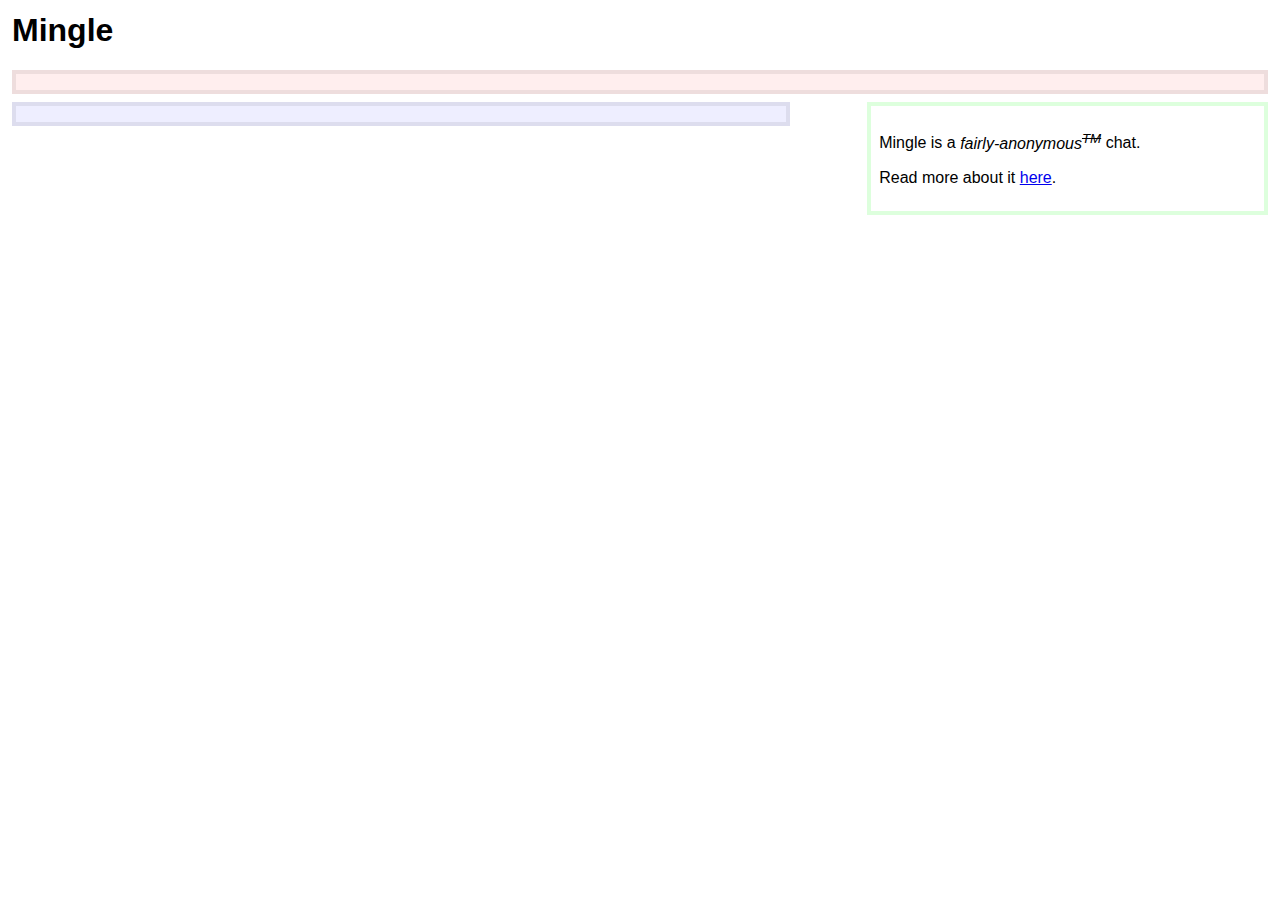
==== _attachments/index.html @ 3df9a752 "twitter-text-js and yahoo-media-player. added type and topic to messages" ====
<!DOCTYPE html>
<html>
  <head>
    <title>Mingle</title>
    <link rel="stylesheet" href="style/main.css" type="text/css">
    <script src="https://browserid.org/include.js" type="text/javascript"></script>
  </head>
  <body>
    <div id="account"></div>

    <h1>Mingle</h1>

    <div id="profile"></div>
    <div id="items"></div>

    <div id="sidebar">
      <p>Mingle is a <em>fairly-anonymous<sup><del>TM</del></sup></em> chat.</p>
      <p>Read more about it <a href="javascript:alert('Not yet')">here</a>.</p>
    </div>
  </body>
  <script type="text/javascript">
    var YMPParams = { autoadvance:false };
  </script>
  <script type="text/javascript" src="http://webplayer.yahooapis.com/player-beta.js"></script>
  <script src="js/twitter-text.js"></script>
  <script src="vendor/couchapp/loader.js"></script>
  <script type="text/javascript" charset="utf-8">
    $.couch.app(function(app) {
      $("#account").evently("account", app);
      $("#profile").evently("profile", app);
      $.evently.connect("#account","#profile", ["loggedIn","loggedOut"]);
      $("#items").evently("items", app);
    });
  </script>
</html>
---- _attachments/style/main.css ----
/* add styles here */

body {
  font:1em Helvetica, sans-serif;
  padding:4px;
}

h1 {
  margin-top:0;
}

#account {
  float:right;
}

#profile {
  border:4px solid #edd;
  background:#fee;
  padding:8px;
  margin-bottom:8px;
}

#items {
  border:4px solid #dde;
  background:#eef;
  padding:8px;
  width:60%;
  float:left;
}

#sidebar {
  border:4px solid #dfd;
  padding:8px;
  float:right;
  width:30%;
}

#items li {
  border:4px solid #f5f5ff;
  background:#fff;
  padding:8px;
  margin:4px 0;
}

form {
  padding:4px;
  margin:6px;
  background-color:#ddd;  
}

div.avatar {
  padding:2px;
  padding-bottom:0;
  margin-right:4px;
  float:left;
  font-size:0.78em;
  width : 60px;
  height : 60px;
  text-align: center;
}

div.avatar .name {
  padding-top:2px;
}

div.avatar img {
  margin:0 auto;
  padding:0;
  width : 40px;
  height : 40px;
}

#items ul {
  list-style: none;
}

.ywp-page-play-pause {
  white-space: normal !important;
}
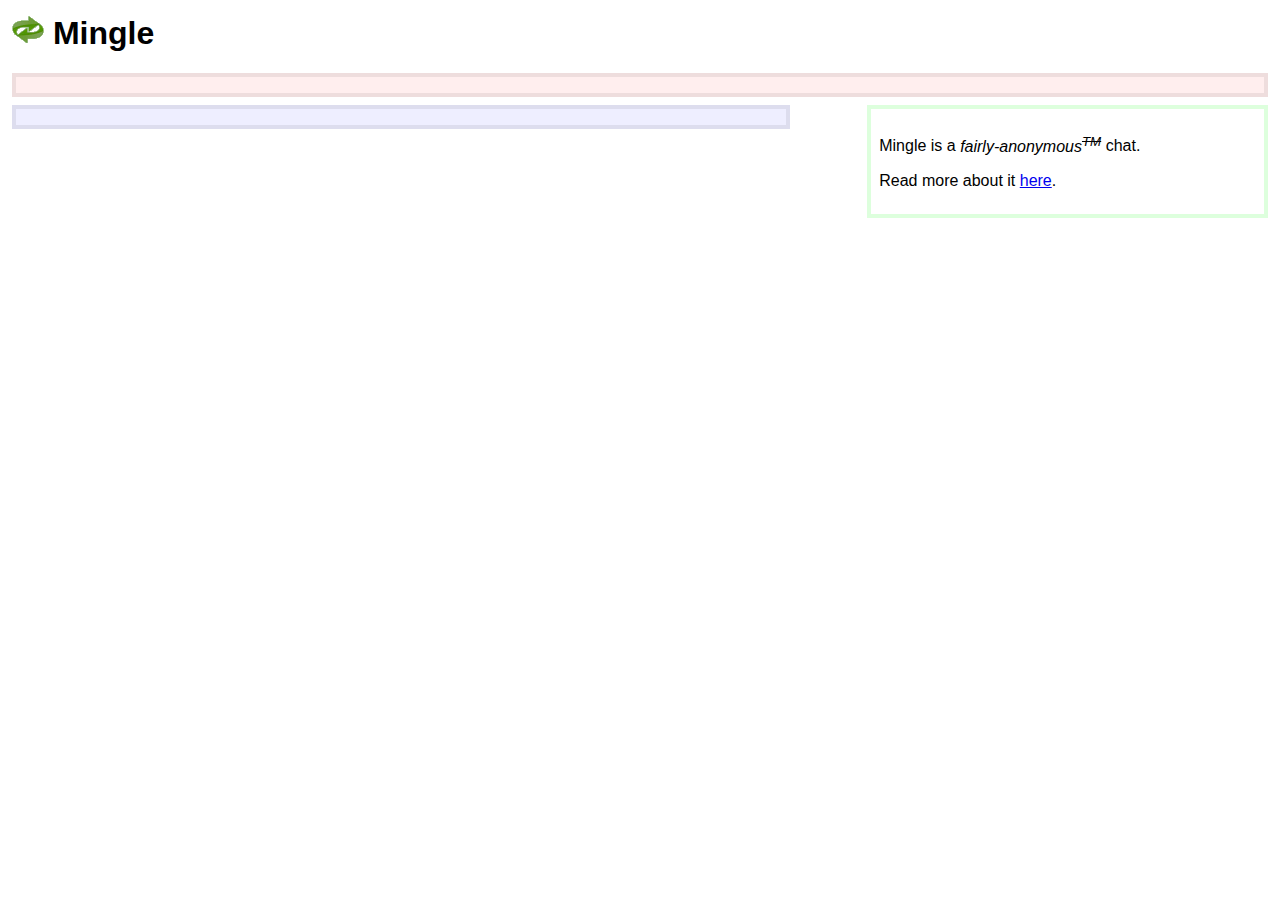
==== commit 90e86a03: "Added logo, favicon and rewrites. Removed yahoo player. Updated README." ====
--- a/_attachments/index.html
+++ b/_attachments/index.html
@@ -8,7 +8,7 @@
   <body>
     <div id="account"></div>
 
-    <h1>Mingle</h1>
+    <h1><img width=32 height=32 src="img/mingle.gif" alt="logo"> Mingle</h1>
 
     <div id="profile"></div>
     <div id="items"></div>
@@ -18,18 +18,17 @@
       <p>Read more about it <a href="javascript:alert('Not yet')">here</a>.</p>
     </div>
   </body>
-  <script type="text/javascript">
-    var YMPParams = { autoadvance:false };
-  </script>
-  <script type="text/javascript" src="http://webplayer.yahooapis.com/player-beta.js"></script>
+  <script src="vendor/couchapp/loader.js"></script>
   <script src="js/twitter-text.js"></script>
-  <script src="vendor/couchapp/loader.js"></script>
   <script type="text/javascript" charset="utf-8">
+    // CHANGE THIS if db or design doc are NOT called mingle. Kludge explained at
+    // http://permalink.gmane.org/gmane.comp.db.couchdb.couchapp.general/488
+    var opts = {db:"mingle",design:"mingle"};
     $.couch.app(function(app) {
       $("#account").evently("account", app);
       $("#profile").evently("profile", app);
       $.evently.connect("#account","#profile", ["loggedIn","loggedOut"]);
       $("#items").evently("items", app);
-    });
+    },opts);
   </script>
 </html>
--- a/_attachments/style/main.css
+++ b/_attachments/style/main.css
@@ -73,7 +73,3 @@
 #items ul {
   list-style: none;
 }
-
-.ywp-page-play-pause {
-  white-space: normal !important;
-}
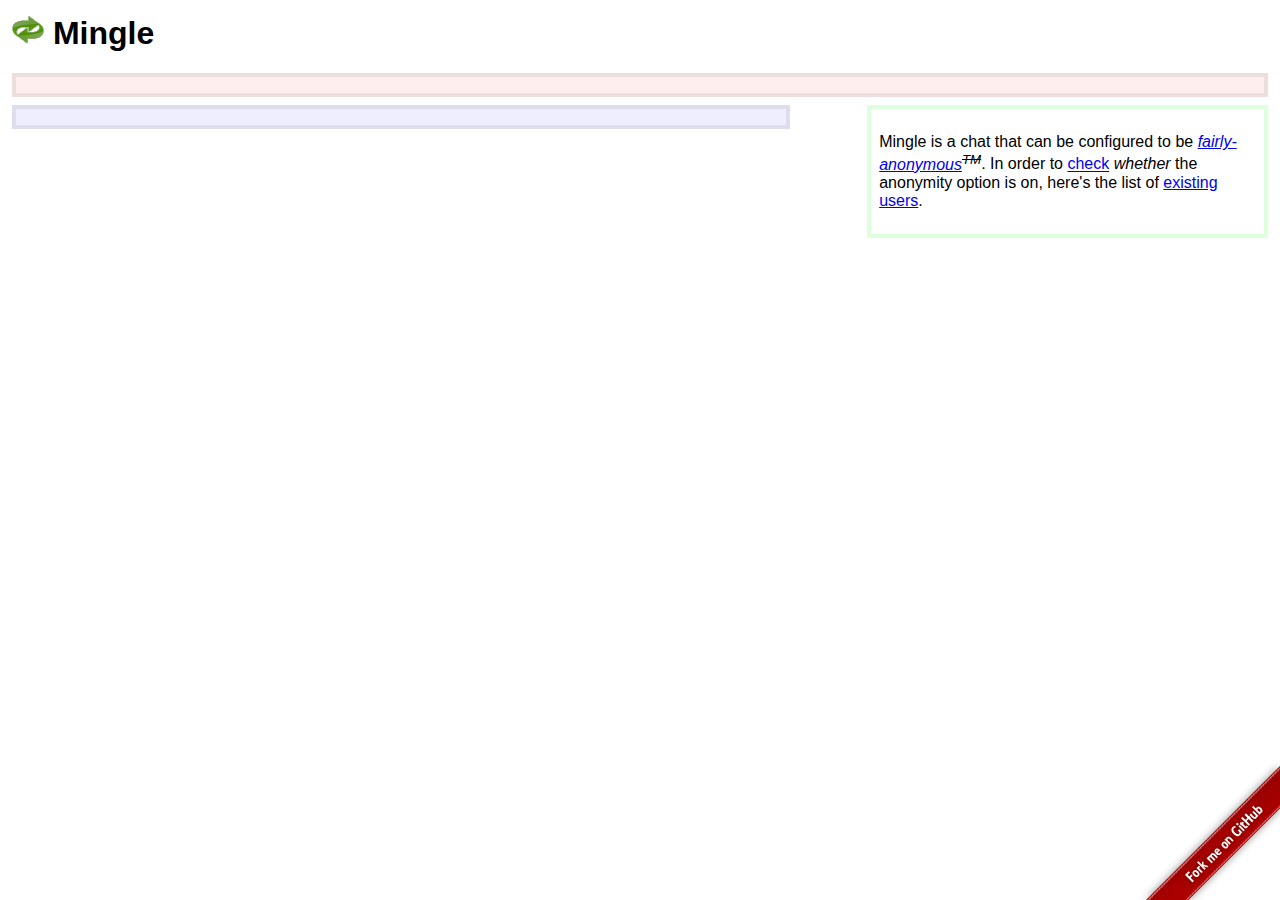
==== commit 58647213: "Added ribbon and other links to Github" ====
--- a/_attachments/index.html
+++ b/_attachments/index.html
@@ -6,6 +6,7 @@
     <script src="https://browserid.org/include.js" type="text/javascript"></script>
   </head>
   <body>
+    <a target="_blank" href="http://github.com/thedod/Mingle"><img id="github-ribbon" src="img/github-ribbon.png" alt="Fork me on GitHub"></a>
     <div id="account"></div>
 
     <h1><img width=32 height=32 src="img/mingle.gif" alt="logo"> Mingle</h1>
@@ -14,8 +15,11 @@
     <div id="items"></div>
 
     <div id="sidebar">
-      <p>Mingle is a <em>fairly-anonymous<sup><del>TM</del></sup></em> chat.</p>
-      <p>Read more about it <a href="javascript:alert('Not yet')">here</a>.</p>
+      <p>Mingle is a chat that can be configured to be
+        <em><a target="_blank" href="https://github.com/thedod/Mingle/wiki/How-anonymous-is-fairly-anonymous">fairly-anonymous</a><sup><del>TM</del></sup></em>.
+        In order to <a href="https://github.com/thedod/Mingle/wiki/Checking-whether-anonymity-option-is-on">check</a>
+        <em>whether</em> the anonymity option is on,
+        here's the list of <a target="_blank" href="/_users/_all_docs">existing users</a>.</p>
     </div>
   </body>
   <script src="vendor/couchapp/loader.js"></script>
--- a/_attachments/style/main.css
+++ b/_attachments/style/main.css
@@ -73,3 +73,11 @@
 #items ul {
   list-style: none;
 }
+
+#github-ribbon {
+    z-index:999;
+    position: fixed;
+    bottom: 0; right: 0;
+    border: 0;
+}
+
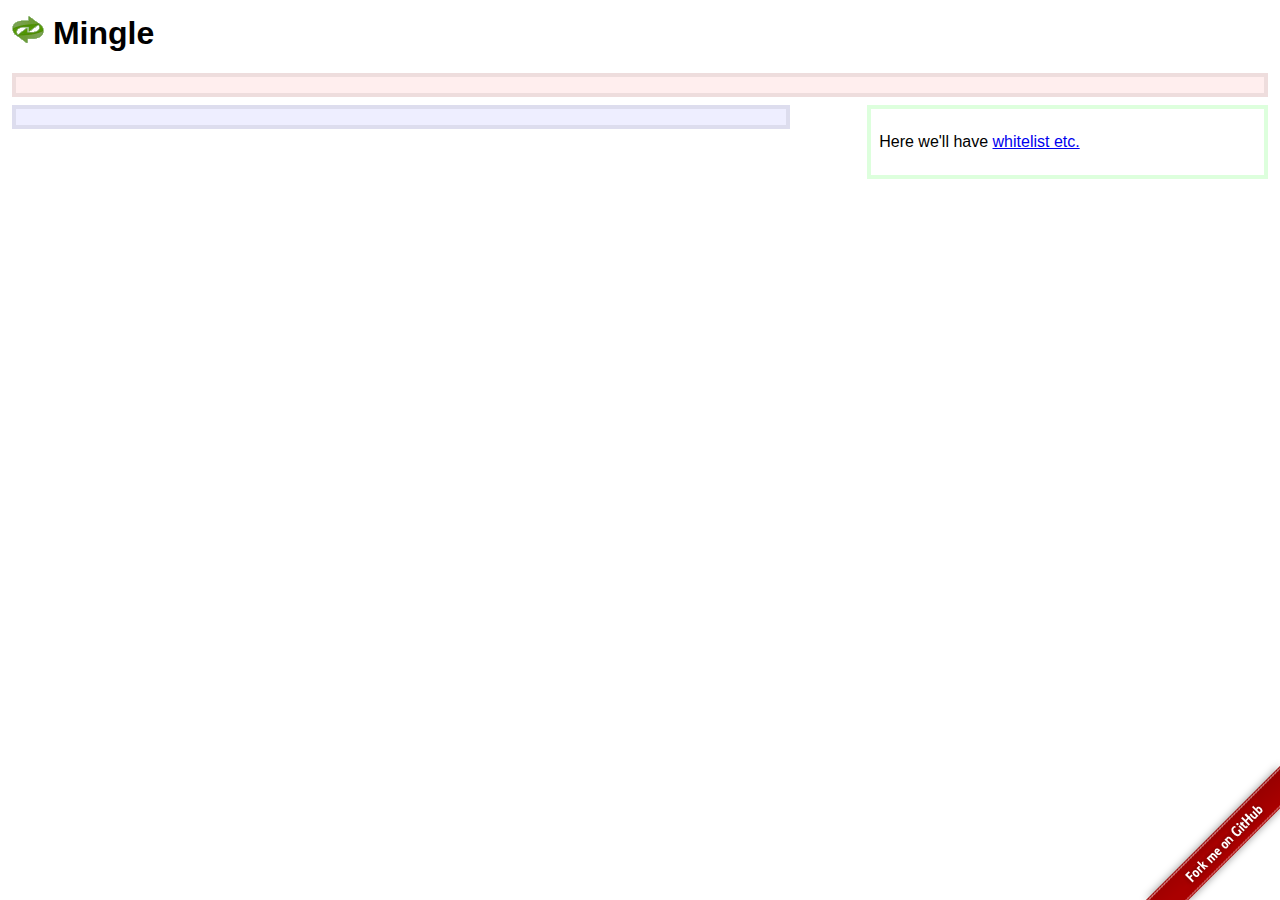
==== commit 8dabd869: "Added user profile popup using domModal.jquery.js submodule" ====
--- a/_attachments/index.html
+++ b/_attachments/index.html
@@ -3,7 +3,6 @@
   <head>
     <title>Mingle</title>
     <link rel="stylesheet" href="style/main.css" type="text/css">
-    <script src="https://browserid.org/include.js" type="text/javascript"></script>
   </head>
   <body>
     <a target="_blank" href="http://github.com/thedod/Mingle"><img id="github-ribbon" src="img/github-ribbon.png" alt="Fork me on GitHub"></a>
@@ -15,15 +14,14 @@
     <div id="items"></div>
 
     <div id="sidebar">
-      <p>Mingle is a chat that can be configured to be
-        <em><a target="_blank" href="https://github.com/thedod/Mingle/wiki/How-anonymous-is-fairly-anonymous">fairly-anonymous</a><sup><del>TM</del></sup></em>.
-        In order to <a href="https://github.com/thedod/Mingle/wiki/Checking-whether-anonymity-option-is-on">check</a>
-        <em>whether</em> the anonymity option is on,
-        here's the list of <a target="_blank" href="/_users/_all_docs">existing users</a>.</p>
+      <p>Here we'll have <a target="_blank" href="https://github.com/thedod/Mingle/wiki/To-do">whitelist etc.</a></p>
     </div>
   </body>
-  <script src="vendor/couchapp/loader.js"></script>
-  <script src="js/twitter-text.js"></script>
+  <script type="text/javascript" charset="utf-8" src="vendor/couchapp/loader.js"></script>
+  <script type="text/javascript" charset="utf-8" src="https://browserid.org/include.js"></script>
+  <script type="text/javascript" charset="utf-8" src="js/twitter-text.js"></script>
+  <script type="text/javascript" charset="utf-8" src="js/domModal.jquery.js"></script>
+  <link rel="stylesheet" href="style/domModal.css" type="text/css">
   <script type="text/javascript" charset="utf-8">
     // CHANGE THIS if db or design doc are NOT called mingle. Kludge explained at
     // http://permalink.gmane.org/gmane.comp.db.couchdb.couchapp.general/488
--- a/_attachments/style/main.css
+++ b/_attachments/style/main.css
@@ -70,6 +70,8 @@
   height : 40px;
 }
 
+.hidden { display:none }
+
 #items ul {
   list-style: none;
 }
--- a/_attachments/style/domModal.css
+++ b/_attachments/style/domModal.css
@@ -0,0 +1 @@
+../../deps/domModal.jquery.js/domModal.css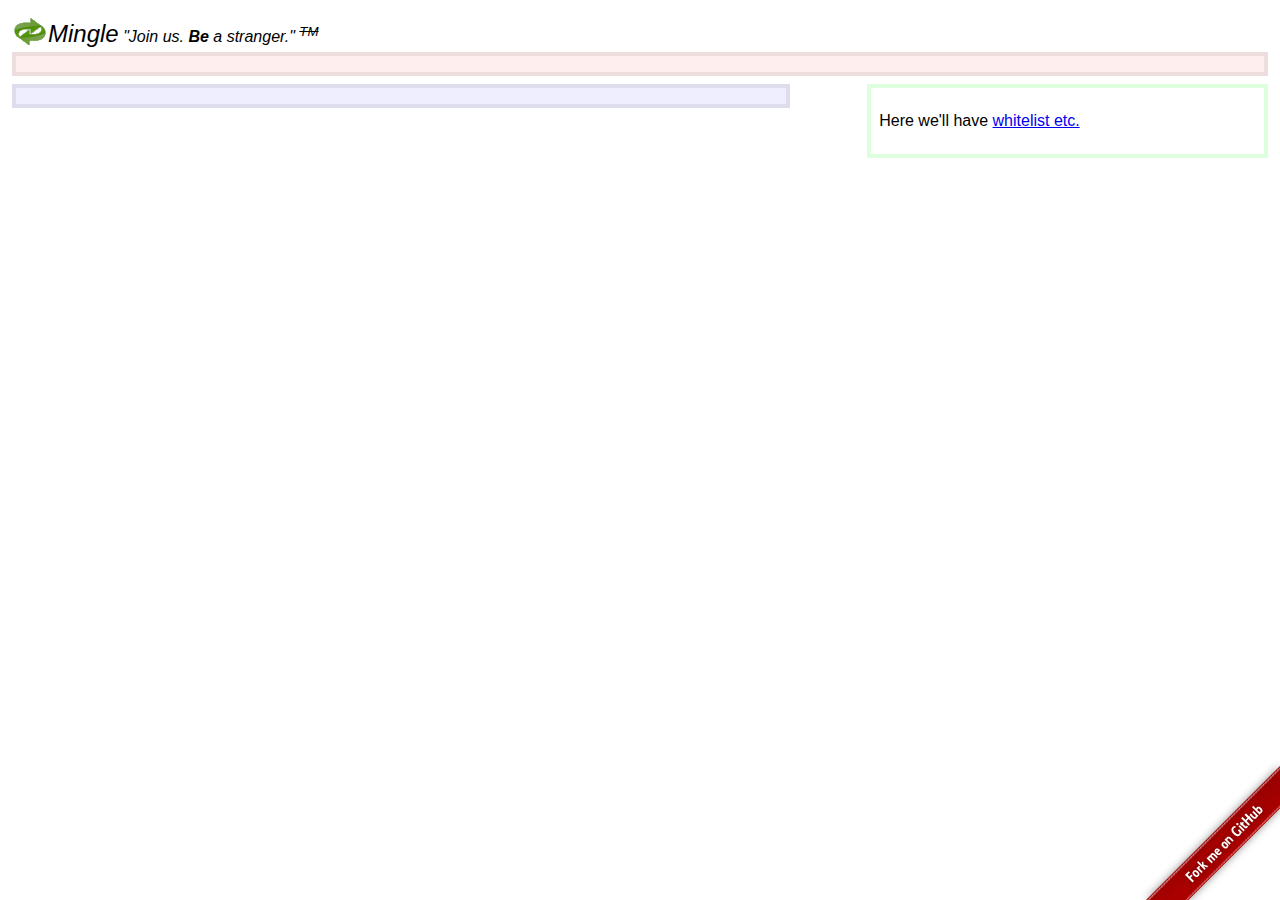
==== commit a1d9ad7c: "README and cosmetics" ====
--- a/_attachments/index.html
+++ b/_attachments/index.html
@@ -3,13 +3,16 @@
   <head>
     <title>Mingle</title>
     <link rel="stylesheet" href="style/main.css" type="text/css">
+    <link rel="shortcut icon" href="favicon.ico">
   </head>
   <body>
-    <a target="_blank" href="http://github.com/thedod/Mingle"><img id="github-ribbon" src="img/github-ribbon.png" alt="Fork me on GitHub"></a>
+    <a target="_blank" href="http://github.com/thedod/Mingle#readme"><img id="github-ribbon" src="img/github-ribbon.png" alt="Fork me on GitHub"></a>
     <div id="account"></div>
 
-    <h1><img width=32 height=32 src="img/mingle.gif" alt="logo"> Mingle</h1>
-
+    <div id="header">
+      <span id="logo"><img width=32 height=32 src="img/mingle.gif" alt="logo">Mingle</span>
+      "Join us. <strong>Be</strong> a stranger." <sup><del>TM</del>
+    </div>
     <div id="profile"></div>
     <div id="items"></div>
 
@@ -17,6 +20,7 @@
       <p>Here we'll have <a target="_blank" href="https://github.com/thedod/Mingle/wiki/To-do">whitelist etc.</a></p>
     </div>
   </body>
+  <script type="text/javascript" charset="utf-8" src="js/util.js"></script>
   <script type="text/javascript" charset="utf-8" src="vendor/couchapp/loader.js"></script>
   <script type="text/javascript" charset="utf-8" src="https://browserid.org/include.js"></script>
   <script type="text/javascript" charset="utf-8" src="js/twitter-text.js"></script>
--- a/_attachments/style/main.css
+++ b/_attachments/style/main.css
@@ -5,8 +5,18 @@
   padding:4px;
 }
 
-h1 {
-  margin-top:0;
+#header {
+  padding-bottom:4px;
+  font-style:italic;
+}
+
+#logo {
+  font-size:150%;
+}
+
+#logo img {
+  vertical-align:bottom;
+  margin:2px;
 }
 
 #account {
